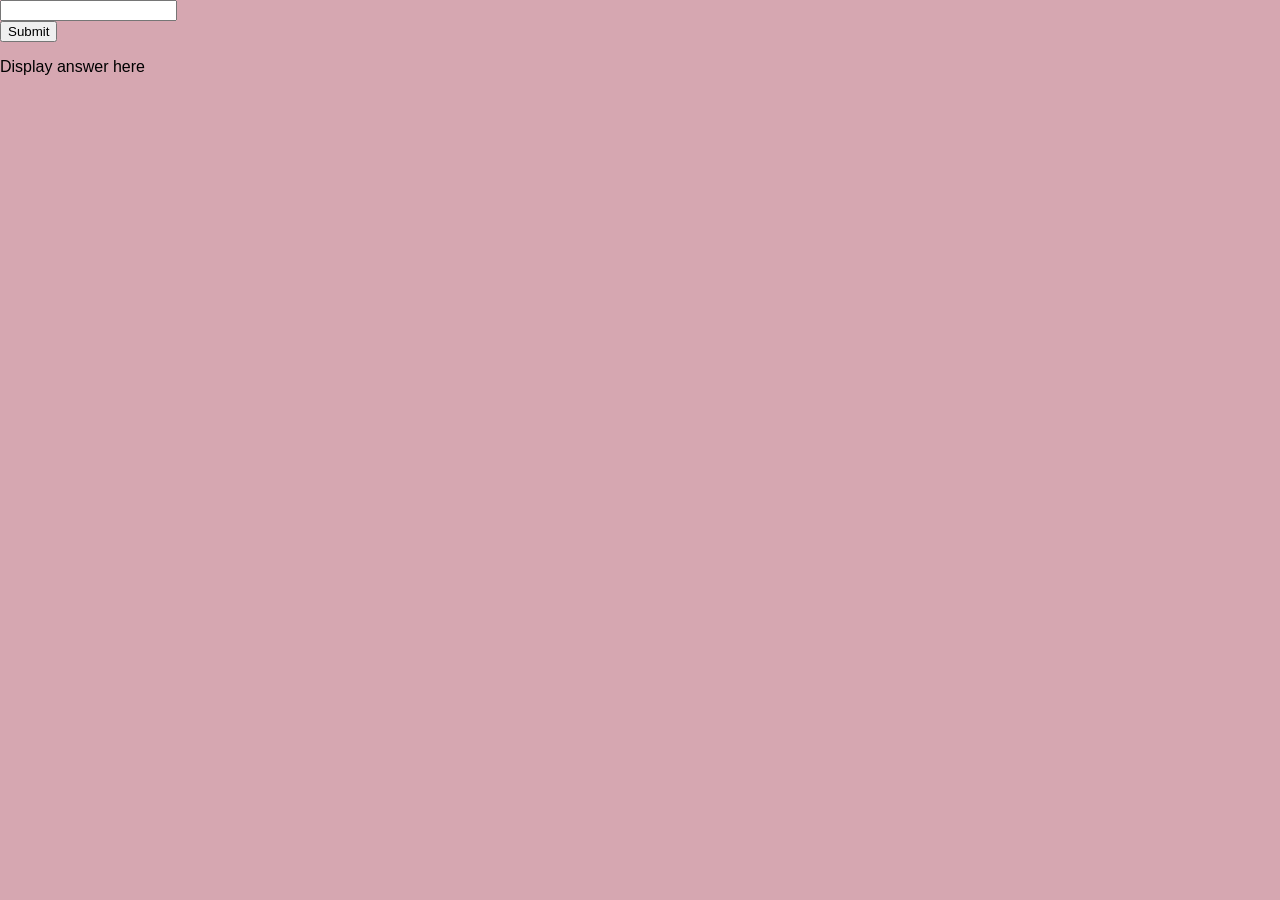
==== pages/dom-demo.html @ 111fbf1d "dom manipulation" ====
<!DOCTYPE html>
<html lang="en">

<head>
    <link rel="stylesheet" href="../css/dom-demo-styles.css">
    <script src="../js/dom-demo.js" defer></script>
    <title>QuickShop</title>
</head>

<body>
    <!-- <header>
        <div class="title-container">
            <h1 class="heading" id="headingTitle">Quick Shop</h1>
        </div>
        <nav id="nav">
            <a class="nav-item" href="#">Home</a>
            <a class="nav-item" href="#">About</a>
            <a class="nav-item" href="#">Contact</a>
        </nav>
    </header>
    <div class="card-group">
        <div class="card">
            <img class="card-img" src="https://pwani.net/wp-content/uploads/2019/12/popco.png" alt="popco cooking oil">
            <div class="card-body">
                <h2 class="card-title">Popco Vegetable Oil</h2>
                <h4 class="card-brand">Popco</h4>
                <p class="card-price">Kshs. 420</p>
            </div>
        </div>
    </div> -->

    <form>
        <input type="text" id="weatherToday">
    </form>

    <button type="submit" onclick="handleClick()">Submit</button>

    <p id="resultHere">Display answer here</p>

</body>

</html>
---- css/dom-demo-styles.css ----
body {
    font-family: OpenSans, sans-serif;
    background: #d6a7b1;
    margin: 0;
}

header {
    display: flex;
    justify-content: space-between;
    align-items: center;
    background: #fff;
    padding: 10px;
    margin: 0;
}

header nav {
    display: flex;
    justify-content: space-around;
    width: 50vw;
}

header nav a {
    font-weight: bold;
    margin: 0 10px;
    color: #7c7c7c;
    font-size: 20px;
    letter-spacing: 2px;
    text-decoration: none;
}

h1 {
    margin-left: 1rem;
    letter-spacing: 2px;
}

img {
    width: 100%;
    height: 400px;
    vertical-align: middle;
}

.card-group {
    display: grid;
    grid-template-columns: 1fr 1fr 1fr 1fr;
    margin-top: 20px;
    grid-gap: 16px;
    padding: 16px;
    grid-auto-rows: 1fr;
}

.card-group .card {
    background-color: #fff;
    overflow: hidden;
}

.card-group .card .card-title {
    margin-bottom: 0.75rem;
    font-size: 1.85rem;
    font-weight: 400;
}

.card-group .card .card-brand {
    margin-top: -0.375rem;
    margin-bottom: 0;
    font-size: 1.2rem;
    font-weight: 500;
    color: #6c757d;
}

.card-group .card .card-body {
    padding: 16px;
}

.card-group .card {
    font-size: 20px;
}

.card-group .card {
    margin-left: 1.25rem;
}

h4 {
    margin-top: 0;
    margin-bottom: 0.5rem;
    font-family: inherit;
    font-weight: 500;
    line-height: 1.2;
    color: inherit;
}
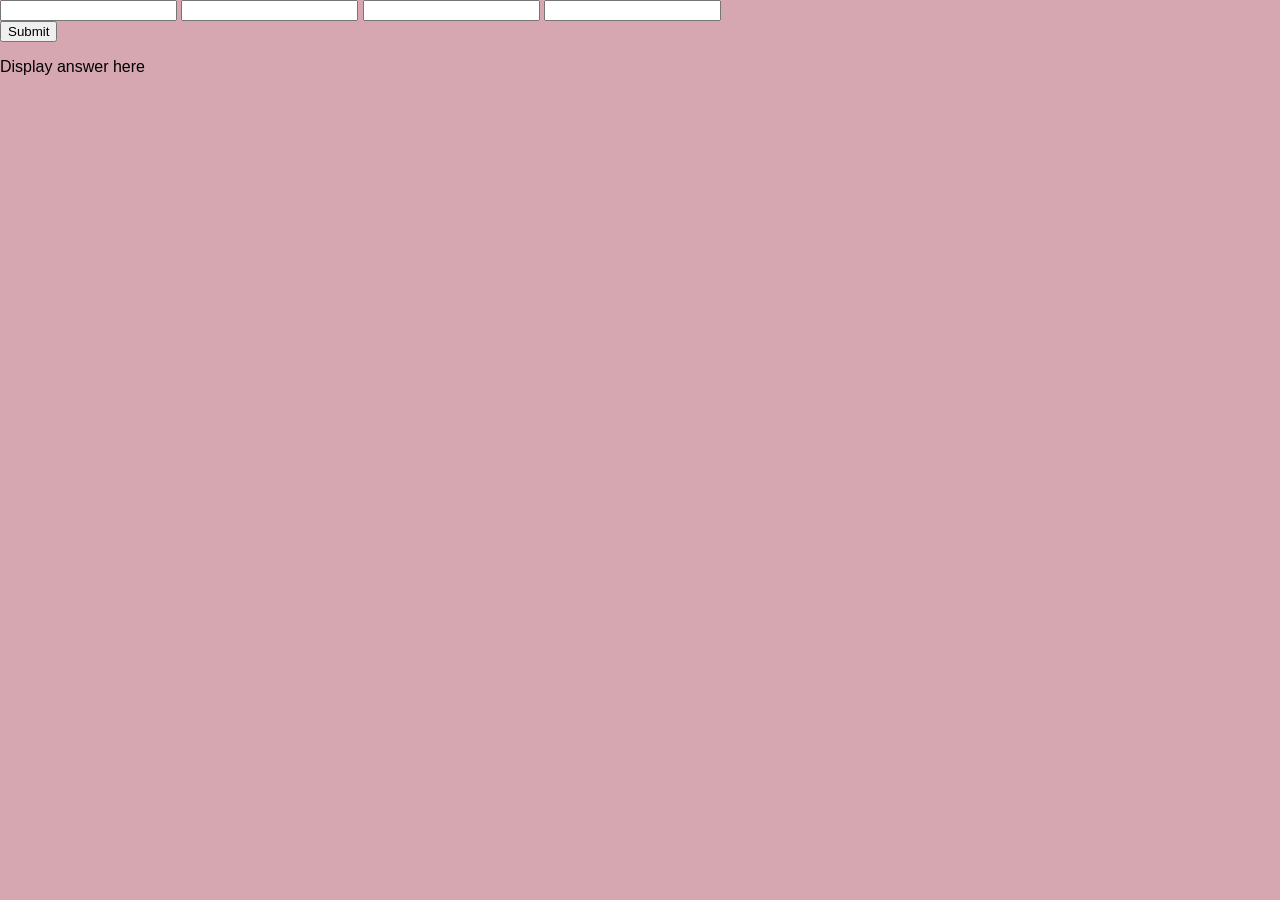
==== commit 377fb011: "week two ip covered in dom html and dom js" ====
--- a/pages/dom-demo.html
+++ b/pages/dom-demo.html
@@ -8,29 +8,11 @@
 </head>
 
 <body>
-    <!-- <header>
-        <div class="title-container">
-            <h1 class="heading" id="headingTitle">Quick Shop</h1>
-        </div>
-        <nav id="nav">
-            <a class="nav-item" href="#">Home</a>
-            <a class="nav-item" href="#">About</a>
-            <a class="nav-item" href="#">Contact</a>
-        </nav>
-    </header>
-    <div class="card-group">
-        <div class="card">
-            <img class="card-img" src="https://pwani.net/wp-content/uploads/2019/12/popco.png" alt="popco cooking oil">
-            <div class="card-body">
-                <h2 class="card-title">Popco Vegetable Oil</h2>
-                <h4 class="card-brand">Popco</h4>
-                <p class="card-price">Kshs. 420</p>
-            </div>
-        </div>
-    </div> -->
-
     <form>
-        <input type="text" id="weatherToday">
+        <input type="text" id="birthDay">
+        <input type="text" id="birthMonth">
+        <input type="text" id="birthYear">
+        <input type="text" id="birthGender">
     </form>
 
     <button type="submit" onclick="handleClick()">Submit</button>
